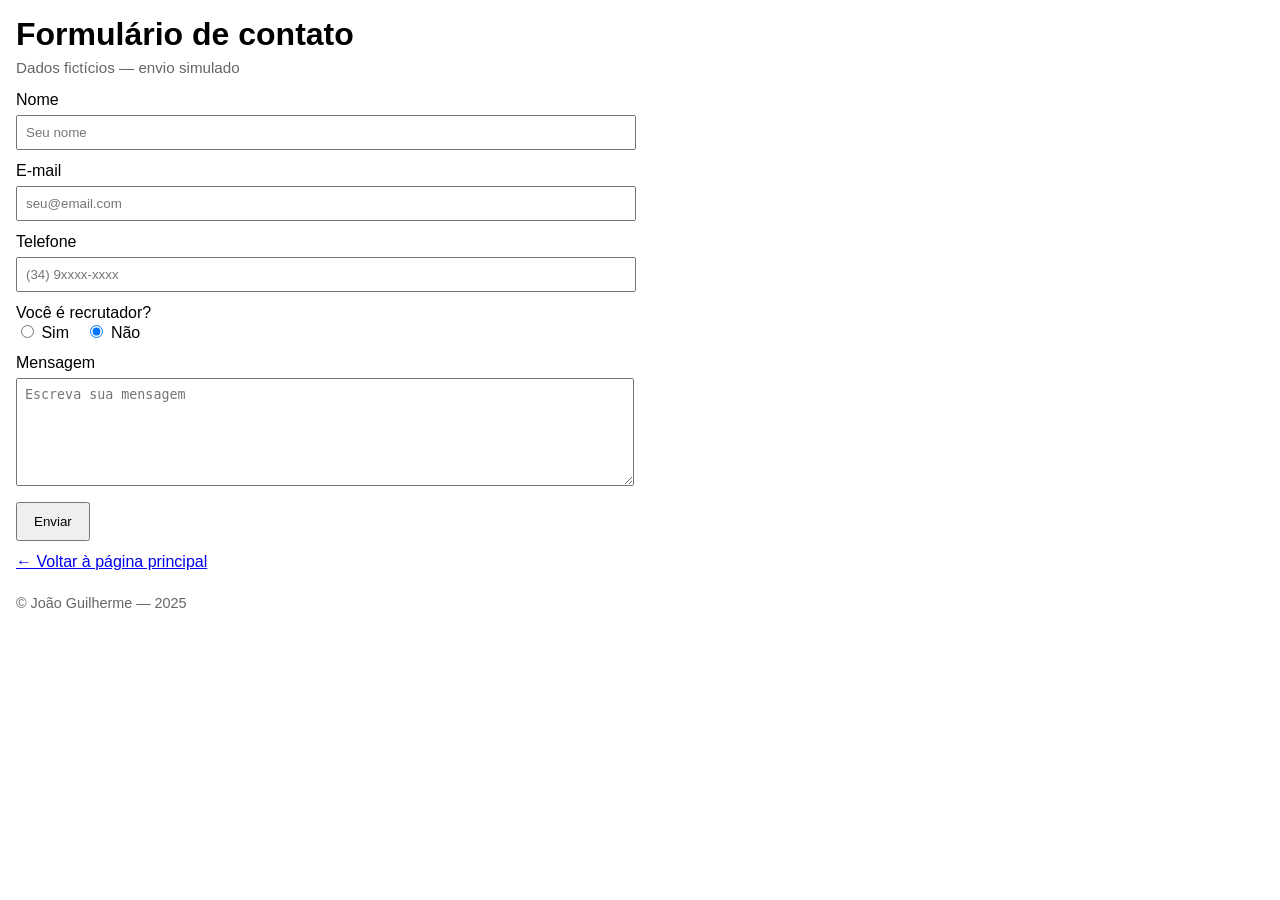
==== contato.html @ 211c3a74 ":label: Atividade 2." ====
<!DOCTYPE html>
<html lang="pt">
<head>
    <meta charset="UTF-8" />
    <meta name="viewport" content="width=device-width,initial-scale=1" />
    <title>Contato — João Guilherme</title>
</head>
<body style="font-family: Arial, sans-serif; margin:16px;">

    <header style="margin-bottom:12px;">
        <h1 style="margin:0;">Formulário de contato</h1>
        <p style="color:#666; font-size:0.95em; margin-top:6px;">Dados fictícios — envio simulado</p>
    </header>

    <form action="#" method="post" style="max-width:600px;">
        <label for="nome">Nome</label><br>
        <input id="nome" name="nome" type="text" placeholder="Seu nome" required style="width:100%; padding:8px; margin:6px 0 12px 0;"><br>

        <label for="email">E-mail</label><br>
        <input id="email" name="email" type="email" placeholder="seu@email.com" required style="width:100%; padding:8px; margin:6px 0 12px 0;"><br>

        <label for="telefone">Telefone</label><br>
        <input id="telefone" name="telefone" type="tel" placeholder="(34) 9xxxx-xxxx" style="width:100%; padding:8px; margin:6px 0 12px 0;"><br>

        <label>Você é recrutador?</label><br>
        <label style="margin-right:12px;"><input type="radio" name="recrutador" value="sim"> Sim</label>
        <label><input type="radio" name="recrutador" value="nao" checked> Não</label>
        <div style="margin:12px 0;"></div>

        <label for="mensagem">Mensagem</label><br>
        <textarea id="mensagem" name="mensagem" rows="6" placeholder="Escreva sua mensagem" style="width:100%; padding:8px; margin:6px 0 12px 0;"></textarea><br>

        <button type="submit" style="padding:10px 16px;">Enviar</button>
    </form>

    <p style="margin-top:12px;"><a href="index.html" target="_self">← Voltar à página principal</a></p>

    <footer style="margin-top:24px; color:#666; font-size:0.9em;">
        © João Guilherme — 2025
    </footer>
</body>
</html>
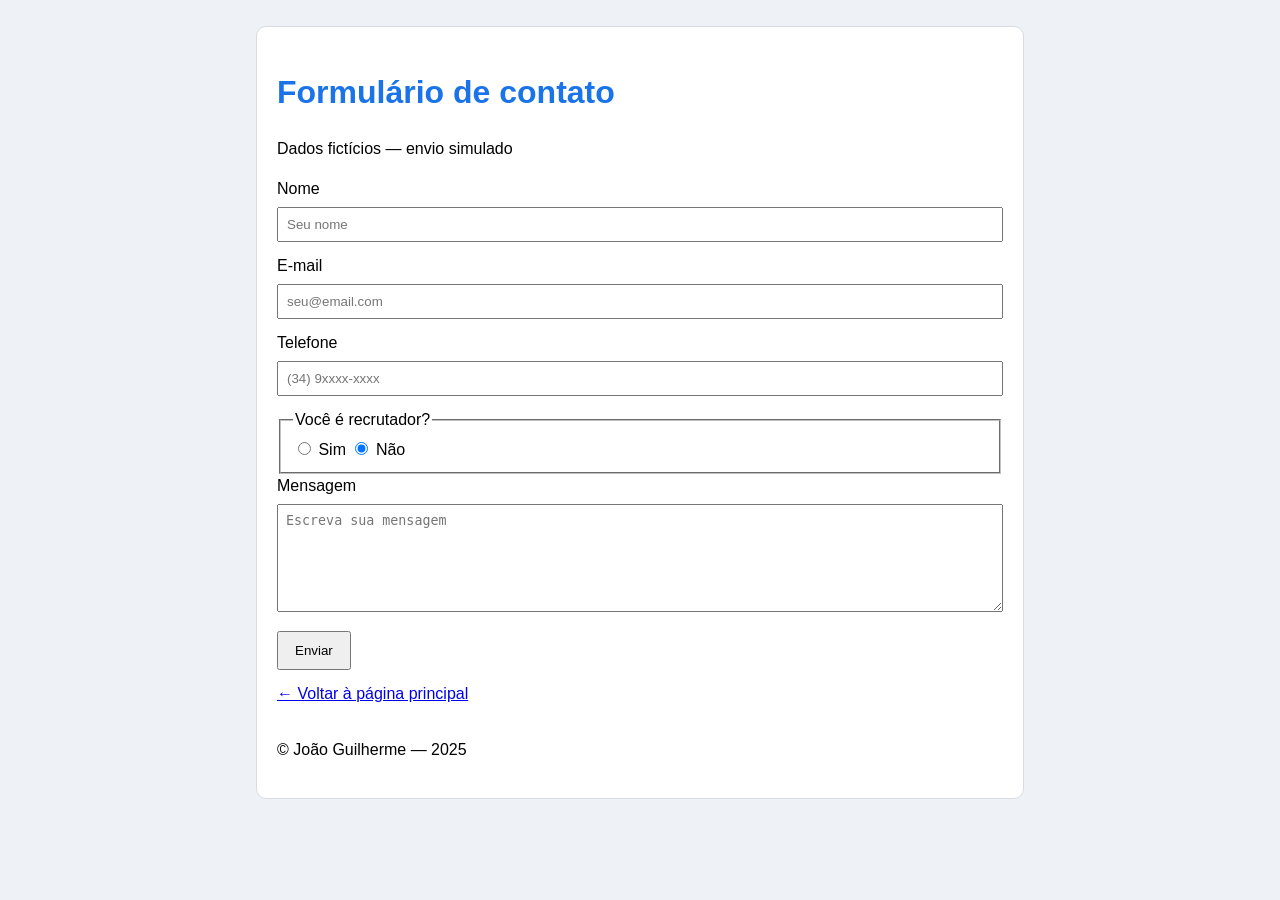
==== commit c16af1df: ":sparkles: Atividade 02;" ====
--- a/contato.html
+++ b/contato.html
@@ -1,42 +1,47 @@
 <!DOCTYPE html>
 <html lang="pt">
 <head>
-    <meta charset="UTF-8" />
-    <meta name="viewport" content="width=device-width,initial-scale=1" />
-    <title>Contato — João Guilherme</title>
+  <meta charset="utf-8">
+  <meta name="viewport" content="width=device-width, initial-scale=1">
+  <title>Contato — Entrega 2</title>
+  <link rel="stylesheet" href="style.css">
 </head>
-<body style="font-family: Arial, sans-serif; margin:16px;">
-
-    <header style="margin-bottom:12px;">
-        <h1 style="margin:0;">Formulário de contato</h1>
-        <p style="color:#666; font-size:0.95em; margin-top:6px;">Dados fictícios — envio simulado</p>
+<body>
+  <div class="container">
+    <header>
+      <h1>Formulário de contato</h1>
+      <p>Dados fictícios — envio simulado</p>
     </header>
 
-    <form action="#" method="post" style="max-width:600px;">
-        <label for="nome">Nome</label><br>
-        <input id="nome" name="nome" type="text" placeholder="Seu nome" required style="width:100%; padding:8px; margin:6px 0 12px 0;"><br>
+    <main>
+      <form action="#" method="post">
+        <label for="nome">Nome</label>
+        <input id="nome" name="nome" type="text" placeholder="Seu nome" required>
 
-        <label for="email">E-mail</label><br>
-        <input id="email" name="email" type="email" placeholder="seu@email.com" required style="width:100%; padding:8px; margin:6px 0 12px 0;"><br>
+        <label for="email">E-mail</label>
+        <input id="email" name="email" type="email" placeholder="seu@email.com" required>
 
-        <label for="telefone">Telefone</label><br>
-        <input id="telefone" name="telefone" type="tel" placeholder="(34) 9xxxx-xxxx" style="width:100%; padding:8px; margin:6px 0 12px 0;"><br>
+        <label for="telefone">Telefone</label>
+        <input id="telefone" name="telefone" type="tel" placeholder="(34) 9xxxx-xxxx">
 
-        <label>Você é recrutador?</label><br>
-        <label style="margin-right:12px;"><input type="radio" name="recrutador" value="sim"> Sim</label>
-        <label><input type="radio" name="recrutador" value="nao" checked> Não</label>
-        <div style="margin:12px 0;"></div>
+        <fieldset>
+          <legend>Você é recrutador?</legend>
+          <label><input type="radio" name="recrutador" value="sim"> Sim</label>
+          <label><input type="radio" name="recrutador" value="nao" checked> Não</label>
+        </fieldset>
 
-        <label for="mensagem">Mensagem</label><br>
-        <textarea id="mensagem" name="mensagem" rows="6" placeholder="Escreva sua mensagem" style="width:100%; padding:8px; margin:6px 0 12px 0;"></textarea><br>
+        <label for="mensagem">Mensagem</label>
+        <textarea id="mensagem" name="mensagem" rows="6" placeholder="Escreva sua mensagem"></textarea>
 
-        <button type="submit" style="padding:10px 16px;">Enviar</button>
-    </form>
+        <button type="submit">Enviar</button>
+      </form>
 
-    <p style="margin-top:12px;"><a href="index.html" target="_self">← Voltar à página principal</a></p>
+      <p class="back-link"><a href="index.html">← Voltar à página principal</a></p>
+    </main>
 
-    <footer style="margin-top:24px; color:#666; font-size:0.9em;">
-        © João Guilherme — 2025
+    <footer>
+      <p>© João Guilherme — 2025</p>
     </footer>
+  </div>
 </body>
 </html>
--- a/style.css
+++ b/style.css
@@ -0,0 +1,118 @@
+/* Arquivo: entrega2/css/style.css */
+/* 6+ seletores: element, class, id, descendant, attribute, pseudo-class */
+
+/* Element selector */
+body {
+  font-family: "Segoe UI", Tahoma, Arial, sans-serif;
+  background-color: #eef2f6; /* corpo com cor diferente de branco */
+  width: 60%; /* requisito: ocupar 60% */
+  margin: 0 auto; /* centralizar */
+  padding: 2% 0; /* requisito */
+  line-height: 1.5; /* espaçamento entre linhas */
+}
+
+/* Class selector: container principal com fundo branco e bordas arredondadas */
+.container {
+  background-color: #ffffff; /* parte principal branca */
+  border: 1px solid #d8dbe0; /* border alterada */
+  border-radius: 10px; /* cantos arredondados */
+  padding: 20px; /* padding alterado */
+}
+
+/* ID selector */
+#top-navigation {
+  margin-bottom: 16px;
+}
+
+/* nav estilizado e com display inline-block (requisito) */
+nav {
+  display: inline-block; /* obrigatório */
+}
+
+/* Descendant selector: links dentro do nav */
+nav a {
+  margin-right: 12px;
+  color: #1a73e8; /* cor dos títulos também segue essa família */
+  text-decoration: none;
+}
+
+/* Pseudo-class selector: hover */
+nav a:hover {
+  text-decoration: underline;
+}
+
+/* Element group selector: todos os títulos com a mesma cor (não-preta) */
+h1, h2, h3 {
+  color: #1a73e8; /* mesmo tom para todos os títulos */
+}
+
+/* Attribute selector: links que abrem em nova aba */
+a[target="_blank"] {
+  font-weight: 600;
+}
+
+/* Classe para avatar usando float (não usar flexbox) */
+.avatar {
+  float: left; /* uso de float conforme permitido */
+  width: 140px;
+  height: 140px;
+  object-fit: cover;
+  margin-right: 16px; /* margin alterada */
+  border: 1px solid #cfcfcf; /* border alterada */
+  border-radius: 8px;
+}
+
+/* Limpar float no container principal (uso de overflow) */
+.main-content {
+  overflow: auto; /* uma das propriedades exigidas */
+}
+
+/* Lista de competências */
+.skills ul {
+  padding-left: 20px;
+}
+
+.skills li img {
+  width: 18px;
+  vertical-align: middle;
+  margin-right: 8px;
+}
+
+/* Tabela de experiências */
+table {
+  border-collapse: collapse;
+  width: 100%;
+  max-width: 900px;
+}
+
+thead tr {
+  background: #f2f2f2;
+}
+
+th, td {
+  text-align: left;
+  padding: 8px;
+  border: 1px solid #ddd;
+}
+
+/* Formulário */
+form input[type="text"],
+form input[type="email"],
+form input[type="tel"],
+form textarea {
+  width: 100%;
+  padding: 8px;
+  margin: 6px 0 12px 0; /* margin alterada em inputs */
+  box-sizing: border-box;
+}
+
+button[type="submit"] {
+  padding: 10px 16px;
+  cursor: pointer;
+}
+
+/* Utilitário: link de retorno */
+.back-link {
+  display: inline-block;
+  margin-top: 12px;
+}
